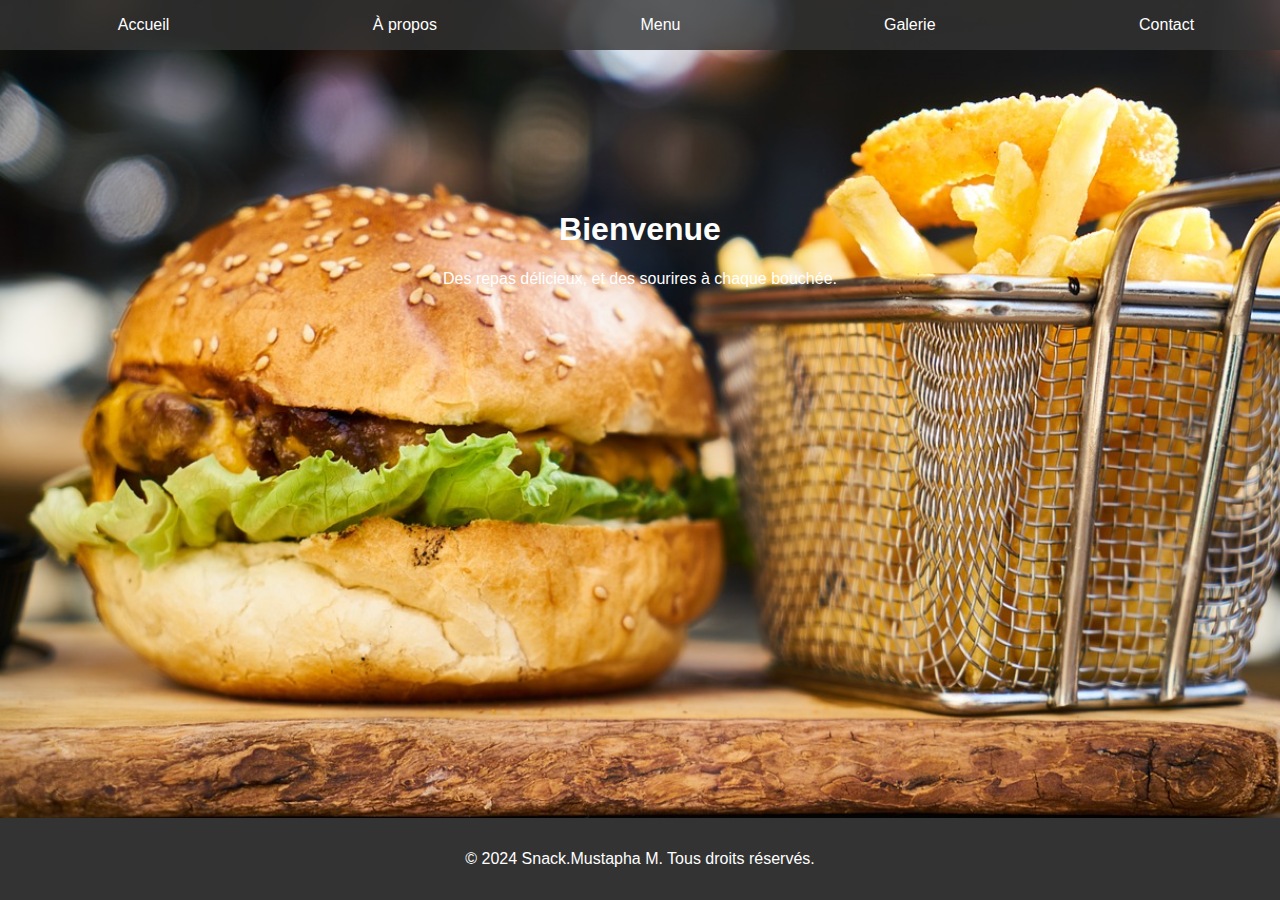
==== index.html @ d87414c4 "changement footer" ====
<!DOCTYPE html>
<html lang="fr">
<head>
    <meta charset="UTF-8">
    <meta name="viewport" content="width=device-width, initial-scale=1.0">
    <title>Snack</title>
    <link rel="stylesheet" href="styles.css">
</head>
<body>
    <header>
        <nav>
            <ul>
                <li><a href="index.html">Accueil</a></li>
                <li><a href="apropos.html">À propos</a></li>
                <li><a href="menu.html">Menu</a></li>
                <li><a href="galerie.html">Galerie</a></li>
                <li><a href="contact.html">Contact</a></li>
            </ul>
        </nav>
    </header>

    <section id="accueil" class="hero">
        <h1>Bienvenue</h1>
        <p>Des repas délicieux, et des sourires à chaque bouchée.</p>
    </section>

    <footer>
        <p>&copy; 2024 Snack.Mustapha M. Tous droits réservés.</p>
    </footer>
</body>
</html>
---- styles.css ----
body {
    font-family: Arial, sans-serif;
    margin: 0;
    padding: 0;
    box-sizing: border-box;
    background-image: url('/images/fond-ecran.jpg');
    background-size: cover;
    background-repeat: no-repeat;
    background-attachment: fixed;
    display: flex;
    flex-direction: column;
    min-height: 100vh;
}

header {
    background: rgba(51, 51, 51, 0.8);
    color: #fff;
    padding: 1rem;
    width: 100%;
}

nav ul {
    list-style: none;
    display: flex;
    justify-content: space-around;
    margin: 0;
    padding: 0;
}

nav ul li {
    margin: 0;
}

nav ul li a {
    color: #fff;
    text-decoration: none;
    padding: 0.5rem;
    transition: color 0.3s ease;
}

nav ul li a:hover {
    color: #f0a500;
}

.hero {
    background: url('/images/hero.jpg') no-repeat center center/cover;
    color: #fff;
    text-align: center;
    padding: 5rem 1rem;
    margin-top: 60px; /* Pour compenser le header fixe */
}

section {
    padding: 2rem 1rem;
    max-width: 800px;
    margin: auto;
    background: rgba(255, 255, 255, 0.9);
    margin-top: 2rem;
   border-radius: 10%;
}

h2 {
    text-align: center;
    margin-bottom: 1rem;
}

.gallery {
    display: flex;
    justify-content: space-around;
    flex-wrap: wrap;
}

.gallery img {
    max-width: 30%;
    margin-bottom: 1rem;
}

footer {
    background: #333;
    color: #fff;
    text-align: center;
    padding: 1rem 0;
    margin-top: 2rem;
    position: fixed;
    width: 100%;
    bottom: 0;
}
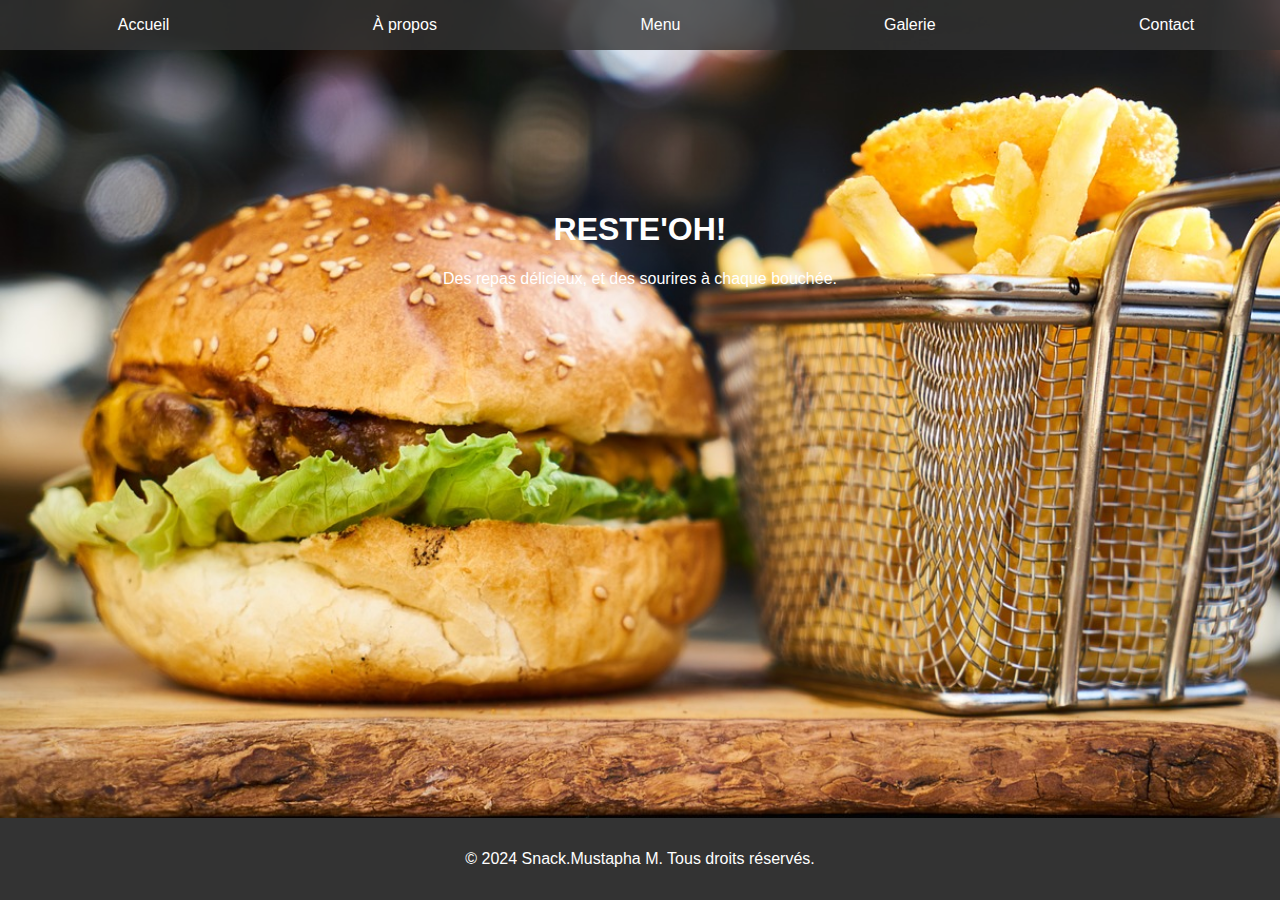
==== commit 8b1e48b6: "changement titre main" ====
--- a/index.html
+++ b/index.html
@@ -20,7 +20,7 @@
     </header>
 
     <section id="accueil" class="hero">
-        <h1>Bienvenue</h1>
+        <h1>RESTE'OH!</h1>
         <p>Des repas délicieux, et des sourires à chaque bouchée.</p>
     </section>
 
